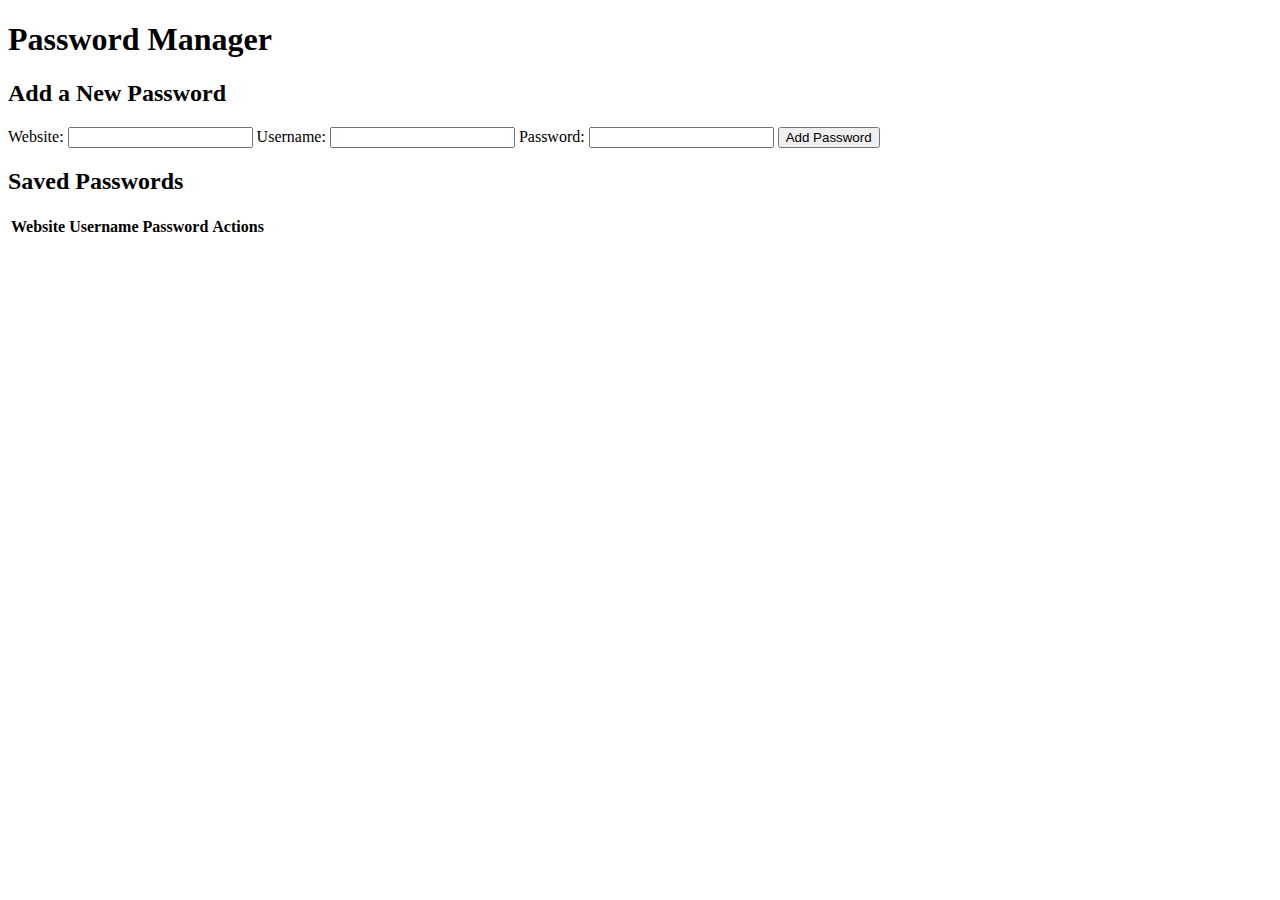
==== index.html @ 1ce47978 "Add files via upload" ====
<!DOCTYPE html>
<html lang="en">
  <head>
    <meta charset="UTF-8" />
    <meta name="viewport" content="width=device-width, initial-scale=1.0" />
    <title>Password Manager</title>
    <link rel="stylesheet" href="styles.css" />
  </head>
  <body>
    <header>
      <h1>Password Manager</h1>
    </header>
    <main>
      <section id="password-form">
        <h2>Add a New Password</h2>
        <form id="add-password-form">
          <label for="website">Website:</label>
          <input type="text" id="website" name="website" required />

          <label for="username">Username:</label>
          <input type="text" id="username" name="username" required />

          <label for="password">Password:</label>
          <input type="password" id="password" name="password" required />

          <button type="submit">Add Password</button>
        </form>
      </section>
      <section id="password-list">
        <h2>Saved Passwords</h2>
        <table>
          <thead>
            <tr>
              <th>Website</th>
              <th>Username</th>
              <th>Password</th>
              <th>Actions</th>
            </tr>
          </thead>
          <tbody id="password-table-body">
            <!-- Password entries will be added here dynamically -->
          </tbody>
        </table>
      </section>
    </main>
    <script src="script.js"></script>
  </body>
</html>
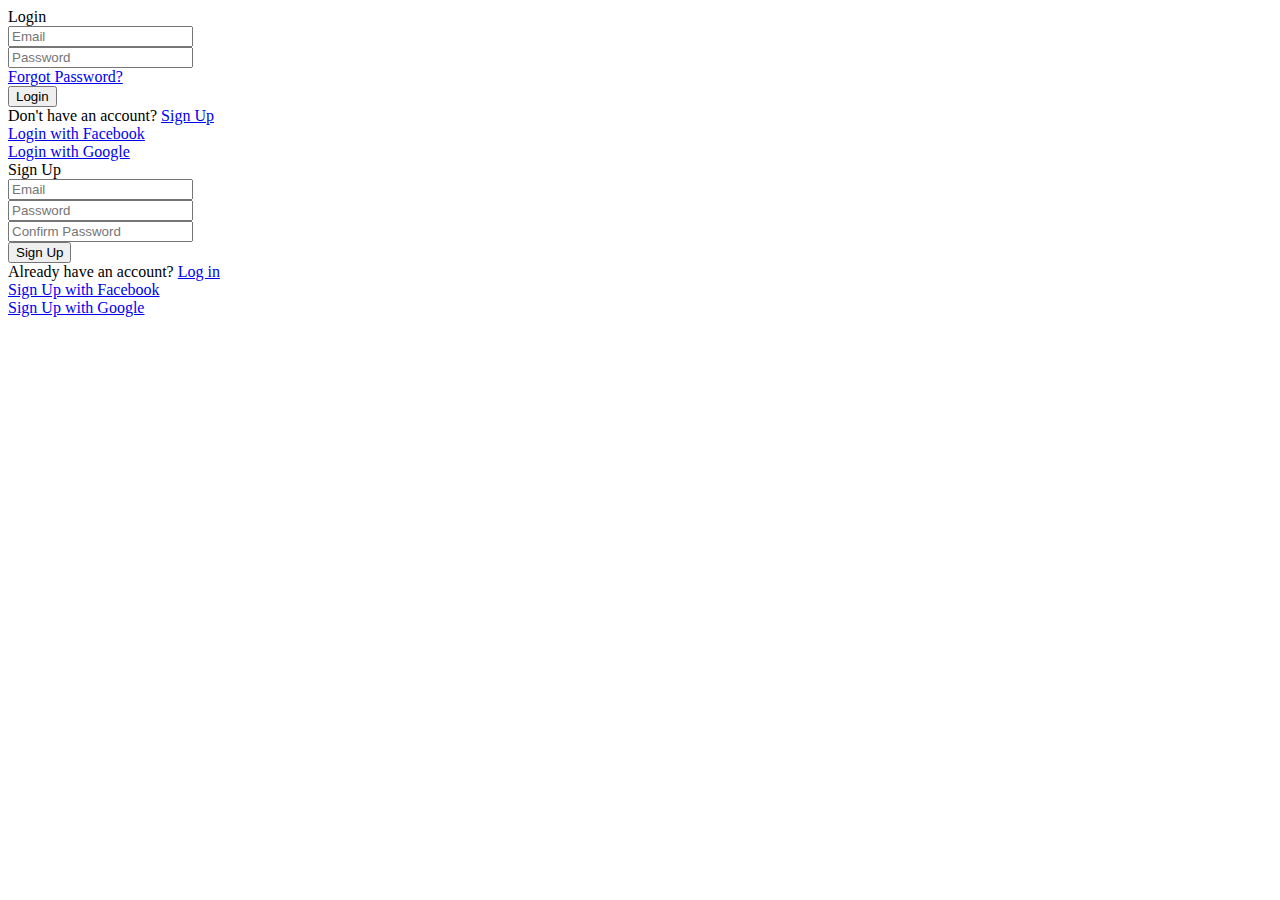
==== commit 5c057eb7: "upload" ====
--- a/index.html
+++ b/index.html
@@ -3,46 +3,168 @@
   <head>
     <meta charset="UTF-8" />
     <meta name="viewport" content="width=device-width, initial-scale=1.0" />
-    <title>Password Manager</title>
-    <link rel="stylesheet" href="styles.css" />
+    <title>Login Authentication Project</title>
+    <link rel="preconnect" href="https://fonts.googleapis.com" />
+    <link rel="preconnect" href="https://fonts.gstatic.com" crossorigin />
+    <link
+      href="https://fonts.googleapis.com/css2?family=Poppins:wght@100;200;300;400;500;600;700;800;900&display=swap"
+      rel="stylesheet"
+    />
+    <link
+      rel="stylesheet"
+      href="https://cdnjs.cloudflare.com/ajax/libs/font-awesome/6.4.2/css/all.min.css"
+      integrity="sha512-z3gLpd7yknf1YoNbCzqRKc4qyor8gaKU1qmn+CShxbuBusANI9QpRohGBreCFkKxLhei6S9CQXFEbbKuqLg0DA=="
+      crossorigin="anonymous"
+      referrerpolicy="no-referrer"
+    />
+    <link rel="stylesheet" href="style.css" />
+    <script defer src="script.js"></script>
   </head>
   <body>
-    <header>
-      <h1>Password Manager</h1>
-    </header>
-    <main>
-      <section id="password-form">
-        <h2>Add a New Password</h2>
-        <form id="add-password-form">
-          <label for="website">Website:</label>
-          <input type="text" id="website" name="website" required />
+    <section class="container forms">
+      <div class="form login">
+        <div class="form-login-content">
+          <header>Login</header>
+          <!-- Form -->
+          <form class="login-form" action="#">
+            <!-- Email -->
+            <div class="field input-field">
+              <input
+                type="email"
+                placeholder="Email"
+                class="input login-email-input"
+                onkeyup="validateLoginEmail()"
+              />
+              <span class="error login-email-error"></span>
+            </div>
+            <!-- Email End -->
+            <!-- Password -->
+            <div class="field input-field">
+              <input
+                type="password"
+                placeholder="Password"
+                class="password login-password-input"
+                onkeyup="validateLoginPassword()"
+              />
+              <span class="error login-password-error"></span>
+              <i class="fa-regular fa-eye-slash eye-icon"></i>
+            </div>
+            <!-- Password End -->
+            <!-- Forgot Password -->
+            <div class="form-link">
+              <a href="#" class="forgot-password">Forgot Password?</a>
+            </div>
+            <!-- Forgot Password End-->
+            <!-- Button Field -->
+            <div class="field button-field">
+              <button>Login</button>
+              <!-- <div class="login-submit-error"">Submit error</div> -->
+            </div>
+            <!-- Button Field End -->
+          </form>
+          <!-- Already Have Account -->
+          <div class="form-link">
+            <span
+              >Don't have an account?
+              <a href="#" class="sign-up link">Sign Up</a>
+            </span>
+          </div>
+          <!-- Already Have Account End-->
+          <!-- Form End -->
+        </div>
+        <div class="line"></div>
 
-          <label for="username">Username:</label>
-          <input type="text" id="username" name="username" required />
+        <div class="media-options">
+          <a href="#" class="field facebook"
+            ><i class="fa-brands fa-facebook facebook-icon"></i
+            ><span>Login with Facebook</span></a
+          >
+        </div>
 
-          <label for="password">Password:</label>
-          <input type="password" id="password" name="password" required />
+        <div class="media-options">
+          <a href="#" class="field google"
+            ><i class="fa-brands fa-google google-icon"></i
+            ><span>Login with Google</span></a
+          >
+        </div>
+      </div>
 
-          <button type="submit">Add Password</button>
-        </form>
-      </section>
-      <section id="password-list">
-        <h2>Saved Passwords</h2>
-        <table>
-          <thead>
-            <tr>
-              <th>Website</th>
-              <th>Username</th>
-              <th>Password</th>
-              <th>Actions</th>
-            </tr>
-          </thead>
-          <tbody id="password-table-body">
-            <!-- Password entries will be added here dynamically -->
-          </tbody>
-        </table>
-      </section>
-    </main>
-    <script src="script.js"></script>
+      <!-- SIGN UP FORM  -->
+      <div class="form signup">
+        <div class="form-login-content">
+          <header>Sign Up</header>
+          <!-- Form -->
+          <form class="signup-form" action="#">
+            <!-- Email -->
+            <div class="field input-field">
+              <input
+                type="email"
+                placeholder="Email"
+                class="input signup-email-input"
+                onkeyup="validateSignupEmail()"
+              />
+              <span class="error signup-email-error"></span>
+            </div>
+            <!-- Email End -->
+            <!-- Password -->
+            <div class="field input-field">
+              <input
+                type="password"
+                placeholder="Password"
+                class="password signup-password-input"
+                onkeyup="validateSignupPassword()"
+              />
+              <span class="error signup-password-error"></span>
+
+              <!-- <i class="fa-regular fa-eye-slash eye-icon"></i> -->
+            </div>
+
+            <div class="field input-field">
+              <input
+                type="password"
+                placeholder="Confirm Password"
+                class="password signup-password-confirm-input"
+                onkeyup="confirmSignupPassword()"
+              />
+              <span class="error signup-password-confirm-error"></span>
+
+              <i class="fa-regular fa-eye-slash eye-icon"></i>
+            </div>
+            <!-- Password End -->
+            <!-- Button Field -->
+            <div class="field button-field">
+              <!-- <div class="signup-submit-error"">Submit error</div> -->
+              <button>Sign Up</button>
+            </div>
+            <!-- Button Field End -->
+          </form>
+          <!-- Already Have Account -->
+          <div class="form-link">
+            <span
+              >Already have an account?
+              <a href="#" class="link login-link">Log in</a>
+            </span>
+          </div>
+          <!-- Already Have Account End-->
+          <!-- Form End -->
+        </div>
+        <div class="line"></div>
+
+        <div class="media-options">
+          <a href="#" class="field facebook"
+            ><i class="fa-brands fa-facebook facebook-icon"></i
+            ><span>Sign Up with Facebook</span></a
+          >
+        </div>
+
+        <div class="media-options">
+          <a href="#" class="field google"
+            ><i class="fa-brands fa-google google-icon"></i
+            ><span>Sign Up with Google</span></a
+          >
+        </div>
+      </div>
+      <!-- SIGN UP FORM END -->
+    </section>
   </body>
-</html>
+</html>